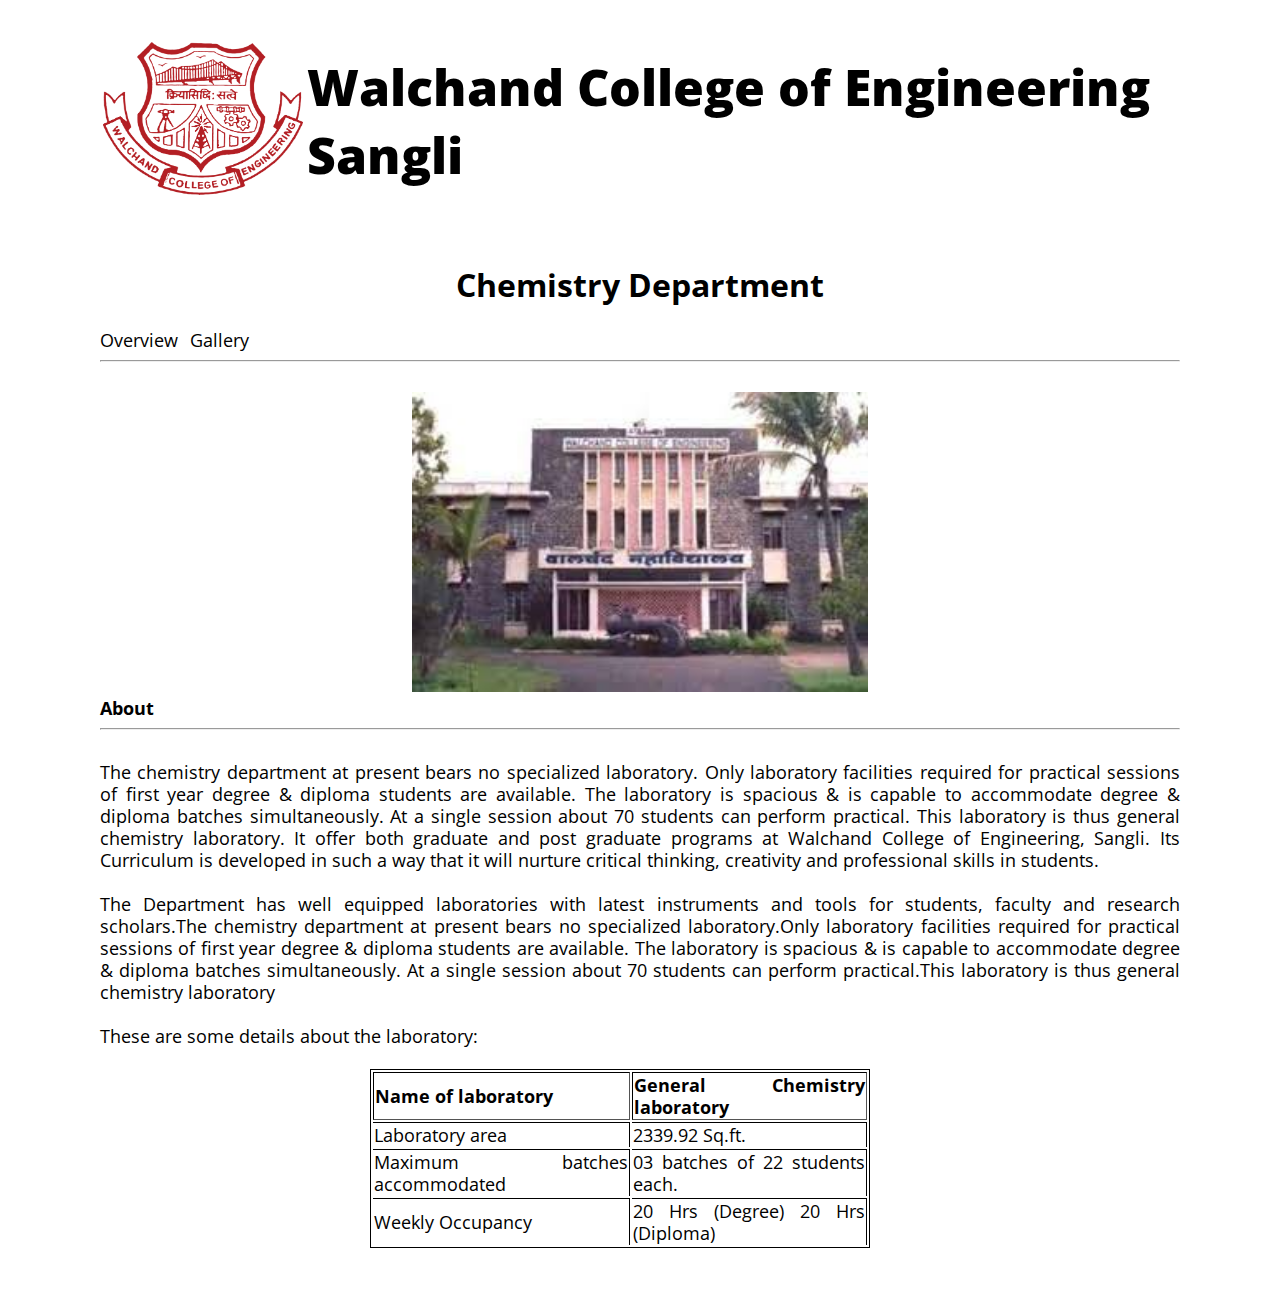
==== index.html @ 1f6ce584 "Add files via upload" ====
<!DOCTYPE html>
<html lang="en">
  <head>
    <meta charset="UTF-8" />
    <meta http-equiv="X-UA-Compatible" content="IE=edge" />
    <meta name="viewport" content="width=device-width, initial-scale=1.0" />
    <link rel="stylesheet" href="style.css" />
    <link rel="preconnect" href="https://fonts.googleapis.com" />
    <link rel="preconnect" href="https://fonts.gstatic.com" crossorigin />
    <link
      href="https://fonts.googleapis.com/css2?family=Open+Sans&display=swap"
      rel="stylesheet"
    />
    <title>chemistry Department</title>
  </head>

  <body>
    <!-- title -->
    <table class="title-table">
      <td>
        <a href="#" title="Home" id="logo">
          <img width="200" src="logo.png" alt="logo" />
        </a>
      </td>
      <td>
        <p class="title">Walchand College of Engineering Sangli</p>
      </td>
    </table>
    <h1 style="text-align: center">Chemistry Department</h1>
    <!-- navbar -->
    <nav>
      <ul class="navbar">
        <li><a href="#">Overview</a></li>
        <li><a href="gallery.html">Gallery</a></li>
      </ul>
    </nav>
    <hr />
    <br />
    <!-- image -->
    <section
      style="display: flex; justify-content: center; align-items: center"
    >
      <span style="font-size: 14px"
        ><span style="font-family: arial, helvetica, sans-serif"
          ><a
            ><img src="wce.jfif" alt="department" height="300" />
          </a>
        </span>
      </span>
    </section>
    <!-- about -->
    <section style="display: flex; justify-content: center">
      <span
        style="
          line-height: 22px;
          max-width: 1300px;
          font-size: 30;
          text-align: justify;
        "
      >
        <strong>About</strong>
        <hr />
        <br />
        The chemistry department at present bears no specialized laboratory.
        Only laboratory facilities required for practical sessions of first
        year degree & diploma students are available. The laboratory is spacious &
        is capable to accommodate degree & diploma batches simultaneously.
        At a single session about 70 students can perform practical.
        This laboratory is thus general chemistry laboratory. It
        offer both graduate and post graduate programs at Walchand College of
        Engineering, Sangli. Its Curriculum is developed in such a way that it
        will nurture critical thinking, creativity and professional skills in
        students.<br />
        <br />
        The Department has well equipped laboratories with latest instruments and
        tools for students, faculty and research scholars.The chemistry department
        at present bears no specialized laboratory.Only laboratory facilities required for
        practical sessions of first year degree & diploma students are available.
        The laboratory is spacious & is capable to accommodate degree & diploma batches simultaneously.
        At a single session about 70 students can perform practical.This laboratory is thus general chemistry laboratory
        <br />
        <br>
        These are some details about the laboratory:
        <br />  <br>
        <table style="width: 500px; border: 1px solid black; margin-left: 25%;" border="1">
            <tr >
                <th>Name of laboratory</th>
                <th>General Chemistry laboratory</th>
            </tr >
            <tr>
                <td>Laboratory area</td>
                <td>2339.92 Sq.ft.</td>
            </tr>
            <tr>
                <td>Maximum batches accommodated</td>
                <td>	03 batches of 22 students each.</td>
            </tr>
            <tr>
                <td>Weekly Occupancy</td>
                <td>20 Hrs (Degree) 20 Hrs (Diploma)</td>
            </tr>
        </table>
        <br />
        <br />
      </span>
    </section>
  </body>
</html>
---- style.css ----
body {
  margin: 0px 100px;
  font-family: "Open Sans", sans-serif;
}

.title {
  font-size: 50px;
  font-weight: 800;
}

.title-table {
  margin: auto;
  border: none;
}
.title-table td {
  border: none;
}

nav {
  margin: 0;
}

.navbar {
  padding: 0;
  margin: 0;
  display: flex;
  justify-content: start;
}

li {
  font-size: 18px;
  margin: 0;
  list-style: none;
  padding-right: 12px;
  text-decoration: none;
}

li > a {
  margin: 0;
  text-decoration: none;
  color: black;
}

a:hover {
  color: blue;
}

tr > td {
  border-right: 0.75pt solid black;
  border-top: 0.75pt solid black;
  font-weight: normal;
  color: black;
  border-left-style: none;
  border-bottom-style: none;
  background-color: white;
}

a > span {
  font-size: 10pt;
  line-height: 115%;
  font-family: Arial;
  text-decoration: underline;
}

section span {
  font-size: 18px;
}

.row {
    display: flex;
    flex-wrap: wrap;
    padding: 0 4px;
  }
  
  
  .column {
    flex: 50%;
    padding: 0 4px;
  }
  
  .column img {
    margin-top: 8px;
    vertical-align: middle;
  }
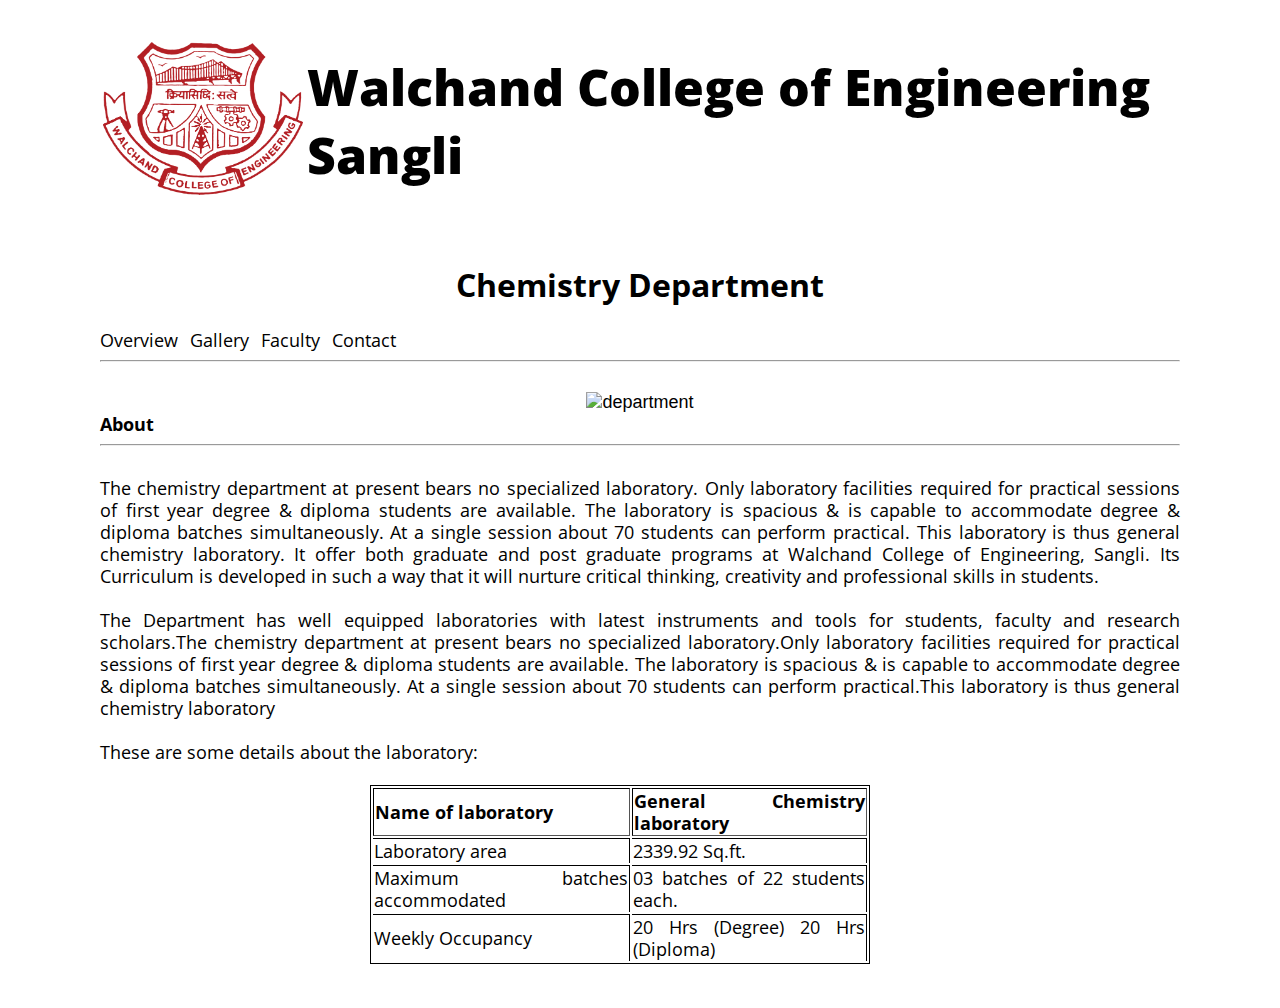
==== commit 8434e6f6: "Update index.html" ====
--- a/index.html
+++ b/index.html
@@ -32,6 +32,8 @@
       <ul class="navbar">
         <li><a href="#">Overview</a></li>
         <li><a href="gallery.html">Gallery</a></li>
+        <li><a href="faculty.html">Faculty</a></li>
+        <li><a href="contact.html">Contact</a></li>
       </ul>
     </nav>
     <hr />
@@ -43,7 +45,7 @@
       <span style="font-size: 14px"
         ><span style="font-family: arial, helvetica, sans-serif"
           ><a
-            ><img src="wce.jfif" alt="department" height="300" />
+            ><img src="WCE.jpg" alt="department" height="300" />
           </a>
         </span>
       </span>
@@ -105,4 +107,4 @@
       </span>
     </section>
   </body>
-</html>
+</html>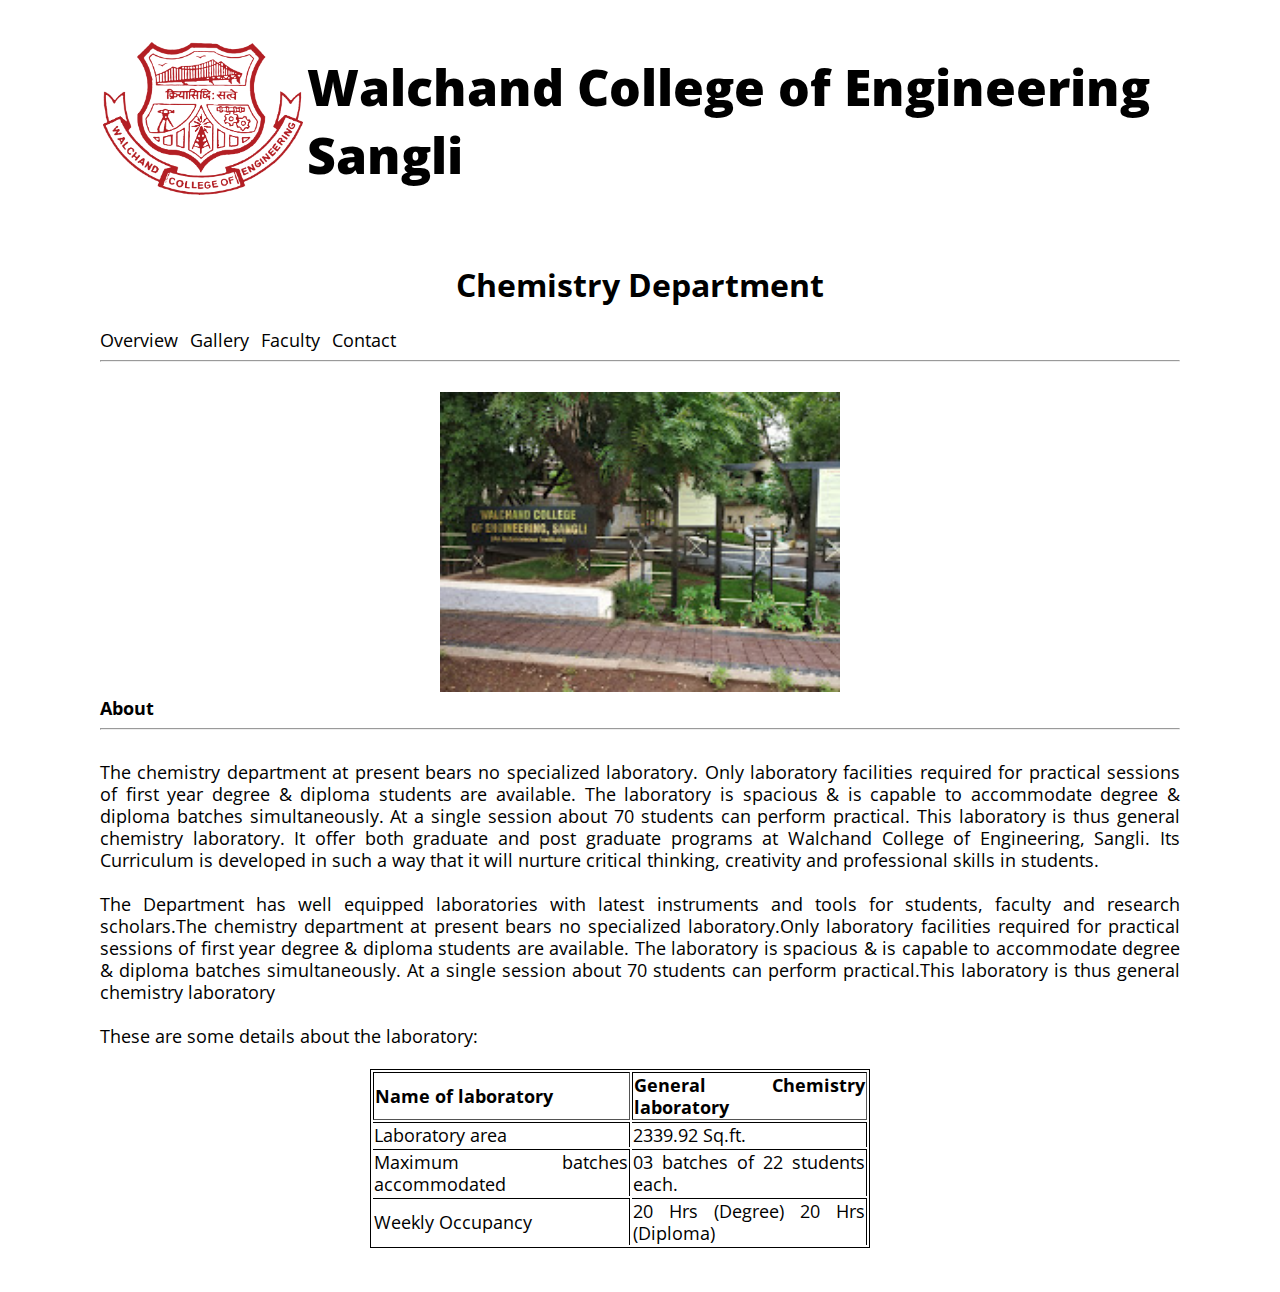
==== commit 3aa38ed2: "Update index.html" ====
--- a/index.html
+++ b/index.html
@@ -45,7 +45,7 @@
       <span style="font-size: 14px"
         ><span style="font-family: arial, helvetica, sans-serif"
           ><a
-            ><img src="WCE.jpg" alt="department" height="300" />
+            ><img src="wce.jpg" alt="department" height="300" />
           </a>
         </span>
       </span>
